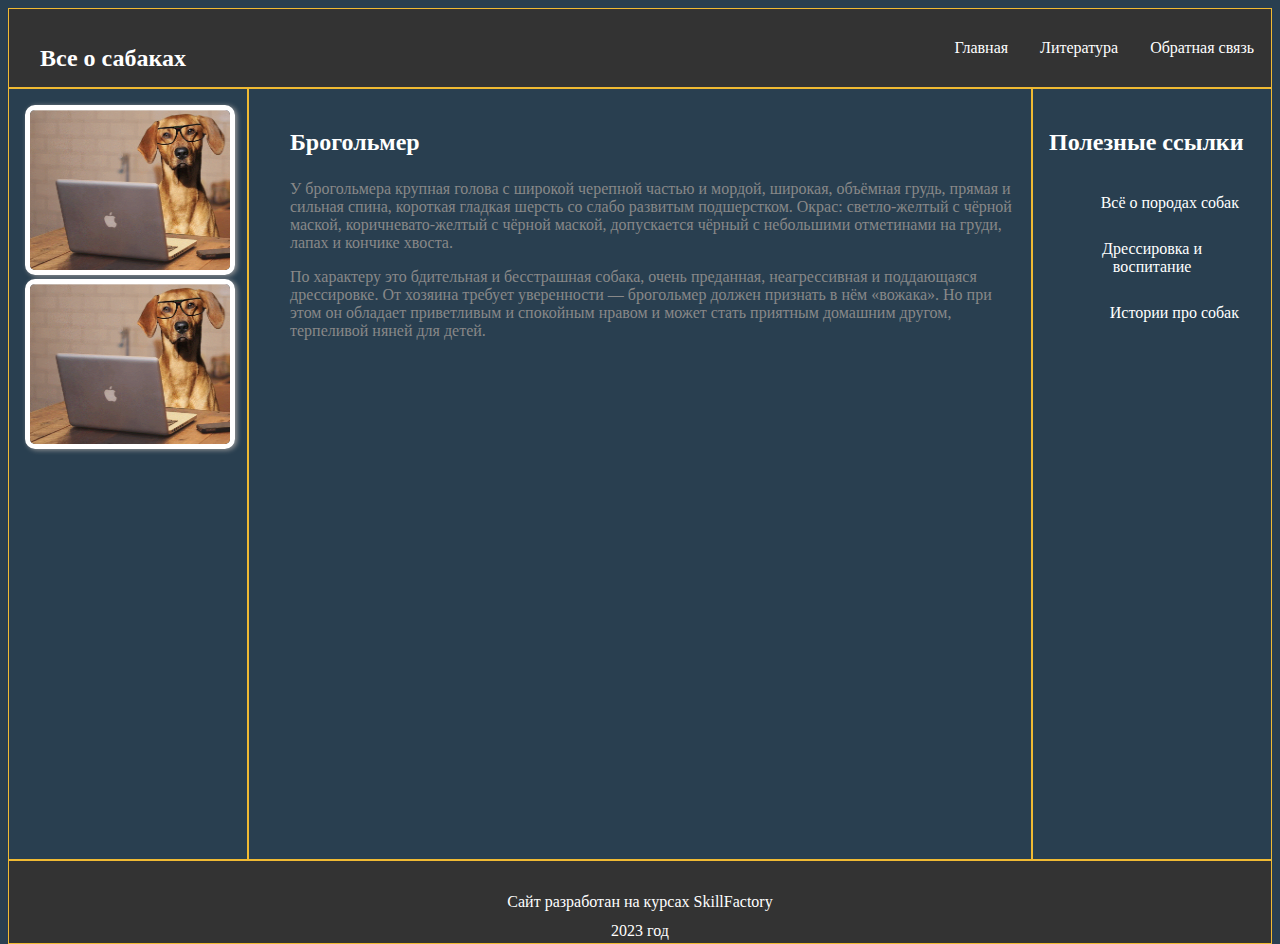
==== index.html @ eb77f434 "style 5" ====
<!DOCTYPE html>
<html>
<head>
  <meta charset="utf-8">
  <meta name="viewport" content="width=device-width">
  <link rel="stylesheet" href="mystyle.css" type="text/css">
  <title>Резюме</title>
</head>

 <header>
 <nav class="container">
    
                 <li_> <h2>Все о сабаках</h2></li_>
                 <li><a href="#">Обратная связь</a></li>
                 <li><a href="#">Литература</a></li>
                 <li><a href="#">Главная</a></li>
    
 </nav>
   
</header>
<article>
 <div id="page_">
   <div id="content">
      <h3>Брогольмер</h3>
          <p> У брогольмера крупная голова с широкой черепной частью и мордой, широкая, объёмная грудь, прямая и сильная спина, короткая гладкая шерсть со слабо развитым подшерстком. Окрас: светло-желтый с чёрной маской, коричневато-желтый с чёрной маской, допускается чёрный с небольшими отметинами на груди, лапах и кончике хвоста.</p>
          <p>По характеру это бдительная и бесстрашная собака, очень преданная, неагрессивная и поддающаяся дрессировке. От хозяина требует уверенности — брогольмер должен признать в нём «вожака». Но при этом он обладает приветливым и спокойным нравом и может стать приятным домашним другом, терпеливой няней для детей.</p>
   </div>
</div>
</article>
<aside>
  <img width="200" height="160" src="home11.gif" class="image" alt="Брогольмер фото1"/>
  <img width="200" height="160" src="home11.gif" class="image" alt="Брогольмер фото2" />
</aside>

<sidebar>
  <h3>Полезные ссылки</h3>
  <nav>
    <li><a href="https://lapkins.ru/dog/">Всё о породах собак</a></li>
    <li><a href="#">Дрессировка и воспитание</a></li>
    <li><a href="#">Истории про собак</a></li>
  </nav>
                 
</sidebar> 

<footer>
    
      <p class="footercol-1-3"> Сайт  разработан на курсах SkillFactory</p>
      <p class="footercol-2-3"> 2023 год </p>
    

</footer>
---- mystyle.css ----
body {
  height: 100vh;
  background: #293f50;
  display: grid;
  grid-template-areas:
    'header  header header'
    'menu   content sidebar'
    'footer footer footer';
  grid-template-columns: 15rem 1fr 15rem;
  grid-template-rows: 5rem 1fr 3rem;
  
  @media (max-width: 600px) {
    grid-template-areas:
      'header'
      'menu'
      'content'
      'sidebar'
      'footer';
    grid-template-columns: 1fr;
    grid-template-rows: 5rem auto 1fr 3rem;
  }
}


body > * {
  padding: 1rem;
  border: 1px solid rgb(240, 186, 51);
}

header {
  grid-area: header;
  background-color: #333;
 
}

article {
  grid-area: content;
}

aside {
  grid-area: menu;
}

sidebar{
  grid-area: sidebar;
}

footer {
  grid-area: footer;
}

@media (max-width: 600px) {
  body {
    grid-template-areas:
      'header'
      'menu'
      'content'
      'sidebar'
      'footer';
    grid-template-columns: 1fr;
    grid-template-rows: 5rem auto 1fr 3rem;
  }
}

 h3,h4,h2 {
    color: white;
    font-size: 150%;
}

.container {
    width: 100%;
    _max-width: 1024px;
    padding: 0 15px;
    margin: 0 auto;
    display: block;
 
}

.navbar-brand {
      display: block;
      color: white;
      text-align: center;
      padding: 14px 16px;
      text-decoration: none;
}

nav {    
      list-style: none;
      margin: 0;
      padding: 0;
      background-color: #333;
      color: white;
}

li {
      float: right;
}

li_ {
      float: left;
    
}

li a {
      display: table;
      color: white;
      text-align: center;
      padding: 14px 16px;
      text-decoration: none;
 
}

p a:hover,li a:hover {
      background-color: #111;
      color: #293f50;
}

.navigation{
      float: right;
      height: 100%;
}

.container div {
    float: left;
    margin-bottom: 15px;
}
  
#page {
      text-align:left;
      margin:0 auto;
      min-height:100%;
      width:960px;
}

#content {
    margin-left: 25px;
    background: #293f50;
    color: #888;
}

#left {
    float: left;
    width: 250px;
    background: #293f50;
    color: #888;
}

#right {
    float: right;
    width: 250px;
    background: #293f50;
    color: #888;
}

footer {
          background-color: #333;
          min-height: 50px;
          left: 0;
          bottom: 0; 
}

.footercol-2-4 {
    height: 20%;
    color: white;
    width: 30%;
}

.footercol-1-3 {
    height: 25%;
    color: white;
    display: block;
    text-align: center;

   
}

.footercol-1-4 {
    width: 100%;
    height: 30%;
    color: white;
}

.footercol-2-3 {
    height: 20%;
    color: white;
    text-align: center;
}

.image {
    border-radius: 10px;  
    border: 5px solid #fff; 
    box-shadow: 2px 1px 5px #999999; 
    max-width: 200px; 
    
}
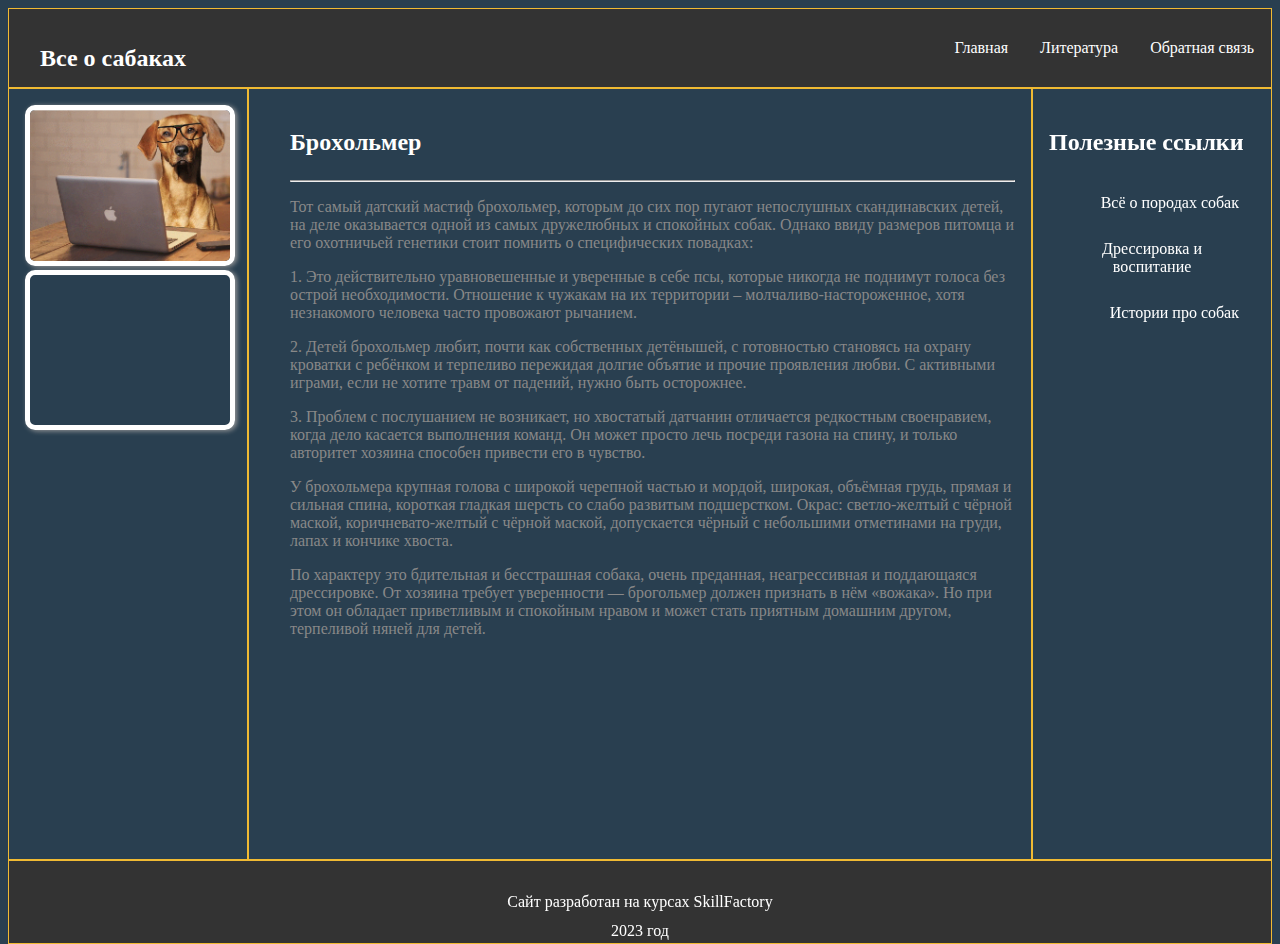
==== commit 1485b0f2: "style 6" ====
--- a/index.html
+++ b/index.html
@@ -21,15 +21,22 @@
 <article>
  <div id="page_">
    <div id="content">
-      <h3>Брогольмер</h3>
-          <p> У брогольмера крупная голова с широкой черепной частью и мордой, широкая, объёмная грудь, прямая и сильная спина, короткая гладкая шерсть со слабо развитым подшерстком. Окрас: светло-желтый с чёрной маской, коричневато-желтый с чёрной маской, допускается чёрный с небольшими отметинами на груди, лапах и кончике хвоста.</p>
+      <h3>Броxольмер</h3>
+      <hr>
+          <p> Тот самый датский мастиф брохольмер, которым до сих пор пугают непослушных скандинавских детей, на деле оказывается одной из самых дружелюбных и спокойных собак. Однако ввиду размеров питомца и его охотничьей генетики стоит помнить о специфических повадках:</p>
+          <p>1. Это действительно уравновешенные и уверенные в себе псы, которые никогда не поднимут голоса без острой необходимости. Отношение к чужакам на их территории – молчаливо-настороженное, хотя незнакомого человека часто провожают рычанием.
+
+          <p>2. Детей брохольмер любит, почти как собственных детёнышей, с готовностью становясь на охрану кроватки с ребёнком и терпеливо пережидая долгие объятие и прочие проявления любви. С активными играми, если не хотите травм от падений, нужно быть осторожнее.</p>  
+          <p>3. Проблем с послушанием не возникает, но хвостатый датчанин отличается редкостным своенравием, когда дело касается выполнения команд. Он может просто лечь посреди газона на спину, и только авторитет хозяина способен привести его в чувство.</p>
+          <p> У брохольмера крупная голова с широкой черепной частью и мордой, широкая, объёмная грудь, прямая и сильная спина, короткая гладкая шерсть со слабо развитым подшерстком. Окрас: светло-желтый с чёрной маской, коричневато-желтый с чёрной маской, допускается чёрный с небольшими отметинами на груди, лапах и кончике хвоста.</p>
           <p>По характеру это бдительная и бесстрашная собака, очень преданная, неагрессивная и поддающаяся дрессировке. От хозяина требует уверенности — брогольмер должен признать в нём «вожака». Но при этом он обладает приветливым и спокойным нравом и может стать приятным домашним другом, терпеливой няней для детей.</p>
    </div>
 </div>
 </article>
+
 <aside>
-  <img width="200" height="160" src="home11.gif" class="image" alt="Брогольмер фото1"/>
-  <img width="200" height="160" src="home11.gif" class="image" alt="Брогольмер фото2" />
+  <img  src="home11.gif" class="image" alt="Брогольмер фото1"/>
+  <iframe class="image" src="https://www.youtube.com/embed/tjpl_GvseQg" title="Брохольмер" frameborder="2" allow="accelerometer; autoplay; clipboard-write; encrypted-media; gyroscope; picture-in-picture; web-share" allowfullscreen></iframe>
 </aside>
 
 <sidebar>
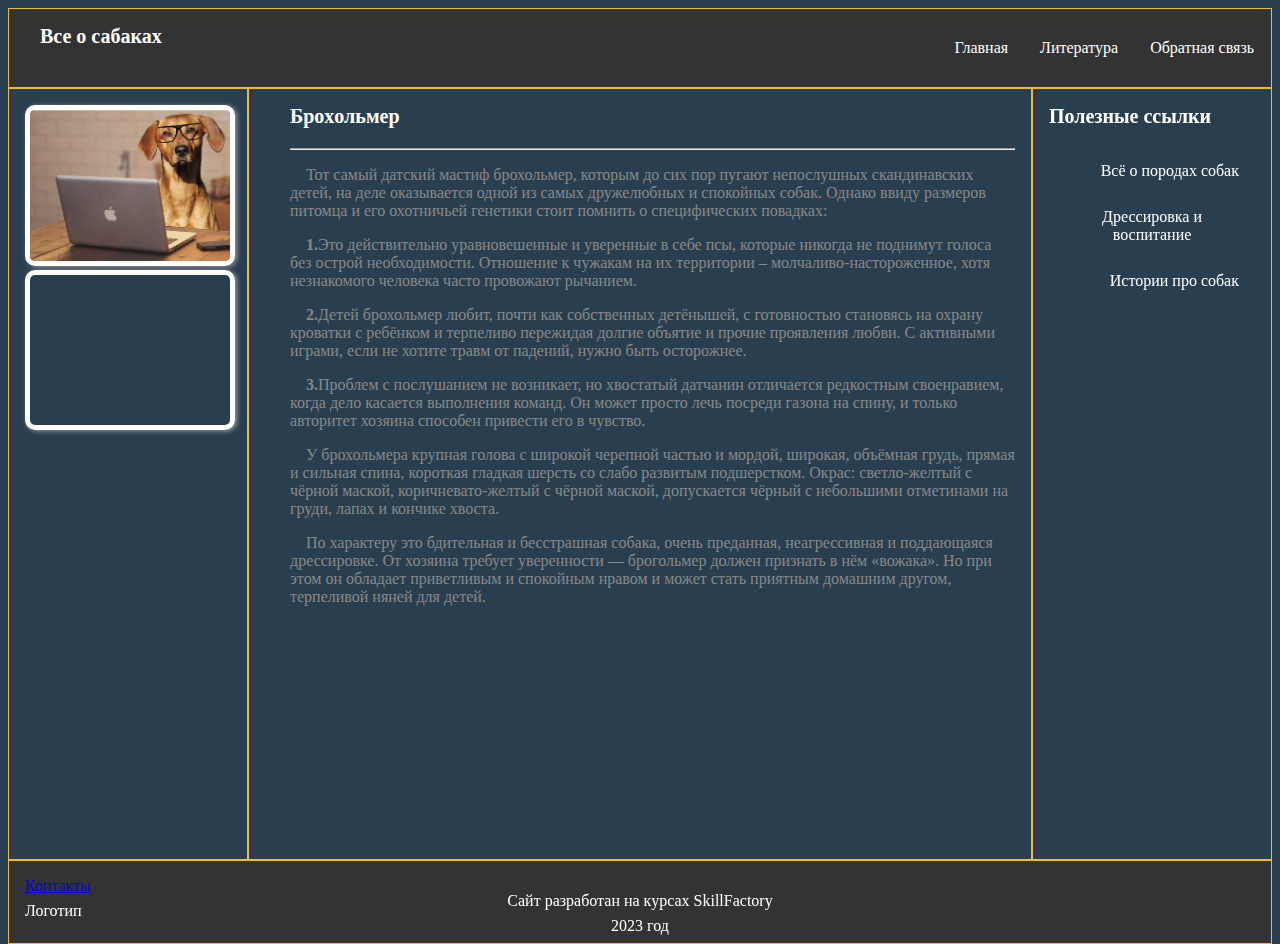
==== commit ba6330a9: "style 7" ====
--- a/index.html
+++ b/index.html
@@ -23,13 +23,12 @@
    <div id="content">
       <h3>Броxольмер</h3>
       <hr>
-          <p> Тот самый датский мастиф брохольмер, которым до сих пор пугают непослушных скандинавских детей, на деле оказывается одной из самых дружелюбных и спокойных собак. Однако ввиду размеров питомца и его охотничьей генетики стоит помнить о специфических повадках:</p>
-          <p>1. Это действительно уравновешенные и уверенные в себе псы, которые никогда не поднимут голоса без острой необходимости. Отношение к чужакам на их территории – молчаливо-настороженное, хотя незнакомого человека часто провожают рычанием.
-
-          <p>2. Детей брохольмер любит, почти как собственных детёнышей, с готовностью становясь на охрану кроватки с ребёнком и терпеливо пережидая долгие объятие и прочие проявления любви. С активными играми, если не хотите травм от падений, нужно быть осторожнее.</p>  
-          <p>3. Проблем с послушанием не возникает, но хвостатый датчанин отличается редкостным своенравием, когда дело касается выполнения команд. Он может просто лечь посреди газона на спину, и только авторитет хозяина способен привести его в чувство.</p>
-          <p> У брохольмера крупная голова с широкой черепной частью и мордой, широкая, объёмная грудь, прямая и сильная спина, короткая гладкая шерсть со слабо развитым подшерстком. Окрас: светло-желтый с чёрной маской, коричневато-желтый с чёрной маской, допускается чёрный с небольшими отметинами на груди, лапах и кончике хвоста.</p>
-          <p>По характеру это бдительная и бесстрашная собака, очень преданная, неагрессивная и поддающаяся дрессировке. От хозяина требует уверенности — брогольмер должен признать в нём «вожака». Но при этом он обладает приветливым и спокойным нравом и может стать приятным домашним другом, терпеливой няней для детей.</p>
+          <p><span></span> Тот самый датский мастиф брохольмер, которым до сих пор пугают непослушных скандинавских детей, на деле оказывается одной из самых дружелюбных и спокойных собак. Однако ввиду размеров питомца и его охотничьей генетики стоит помнить о специфических повадках:</p>
+          <p><span>1.</span>Это действительно уравновешенные и уверенные в себе псы, которые никогда не поднимут голоса без острой необходимости. Отношение к чужакам на их территории – молчаливо-настороженное, хотя незнакомого человека часто провожают рычанием.</p>
+          <p><span>2.</span>Детей брохольмер любит, почти как собственных детёнышей, с готовностью становясь на охрану кроватки с ребёнком и терпеливо пережидая долгие объятие и прочие проявления любви. С активными играми, если не хотите травм от падений, нужно быть осторожнее.</p>  
+          <p><span>3.</span>Проблем с послушанием не возникает, но хвостатый датчанин отличается редкостным своенравием, когда дело касается выполнения команд. Он может просто лечь посреди газона на спину, и только авторитет хозяина способен привести его в чувство.</p>
+          <p><span></span>У брохольмера крупная голова с широкой черепной частью и мордой, широкая, объёмная грудь, прямая и сильная спина, короткая гладкая шерсть со слабо развитым подшерстком. Окрас: светло-желтый с чёрной маской, коричневато-желтый с чёрной маской, допускается чёрный с небольшими отметинами на груди, лапах и кончике хвоста.</p>
+          <p><span></span>По характеру это бдительная и бесстрашная собака, очень преданная, неагрессивная и поддающаяся дрессировке. От хозяина требует уверенности — брогольмер должен признать в нём «вожака». Но при этом он обладает приветливым и спокойным нравом и может стать приятным домашним другом, терпеливой няней для детей.</p>
    </div>
 </div>
 </article>
@@ -50,11 +49,11 @@
 </sidebar> 
 
 <footer>
-    
-      <p class="footercol-1-3"> Сайт  разработан на курсах SkillFactory</p>
-      <p class="footercol-2-3"> 2023 год </p>
-    
-
+  <section class="footercol-1-4"><address"> <a href="mailto:endokrin56@mail.ru">Контакты</a></address></section>
+  <section class="footercol-1-3"> Сайт  разработан на курсах SkillFactory</section>
+  <section class="footercol-2-4"> Логотип </section>  
+  <section class="footercol-2-3"> 2023 год </section>
+  
 </footer>
 
   --- a/mystyle.css
+++ b/mystyle.css
@@ -47,6 +47,7 @@
 
 footer {
   grid-area: footer;
+
 }
 
 @media (max-width: 600px) {
@@ -62,9 +63,10 @@
   }
 }
 
- h3,h4,h2 {
-    color: white;
-    font-size: 150%;
+h3,h4,h2 {
+    color: white;
+    font-size: 125%;
+    margin-top: 0;
 }
 
 .container {
@@ -82,6 +84,12 @@
       text-align: center;
       padding: 14px 16px;
       text-decoration: none;
+}
+
+span { 
+
+  font-weight: bold;
+  margin-left: 1em;
 }
 
 nav {    
@@ -155,41 +163,54 @@
 footer {
           background-color: #333;
           min-height: 50px;
+          display: block;
           left: 0;
           bottom: 0; 
 }
 
 .footercol-2-4 {
+    height: 30%;
+    color: white;
+
+    margin-top: 0;
+    display: block;
+    left: 0;
+    top:  0;
+}
+
+.footercol-1-3 {
     height: 20%;
     color: white;
-    width: 30%;
-}
-
-.footercol-1-3 {
-    height: 25%;
-    color: white;
     display: block;
     text-align: center;
-
-   
+    margin-top: 0;
+    left: 0;
+    top:  0;
 }
 
 .footercol-1-4 {
-    width: 100%;
+  
     height: 30%;
-    color: white;
+    display: block;
+    color: white;
+    margin-top: 0;
+    
+    left: 0;
+    top:  0;
 }
 
 .footercol-2-3 {
     height: 20%;
     color: white;
     text-align: center;
+    display: block;
 }
 
 .image {
     border-radius: 10px;  
     border: 5px solid #fff; 
     box-shadow: 2px 1px 5px #999999; 
-    max-width: 200px; 
+    max-width:  200px; 
+    max-height: 170px;
     
 }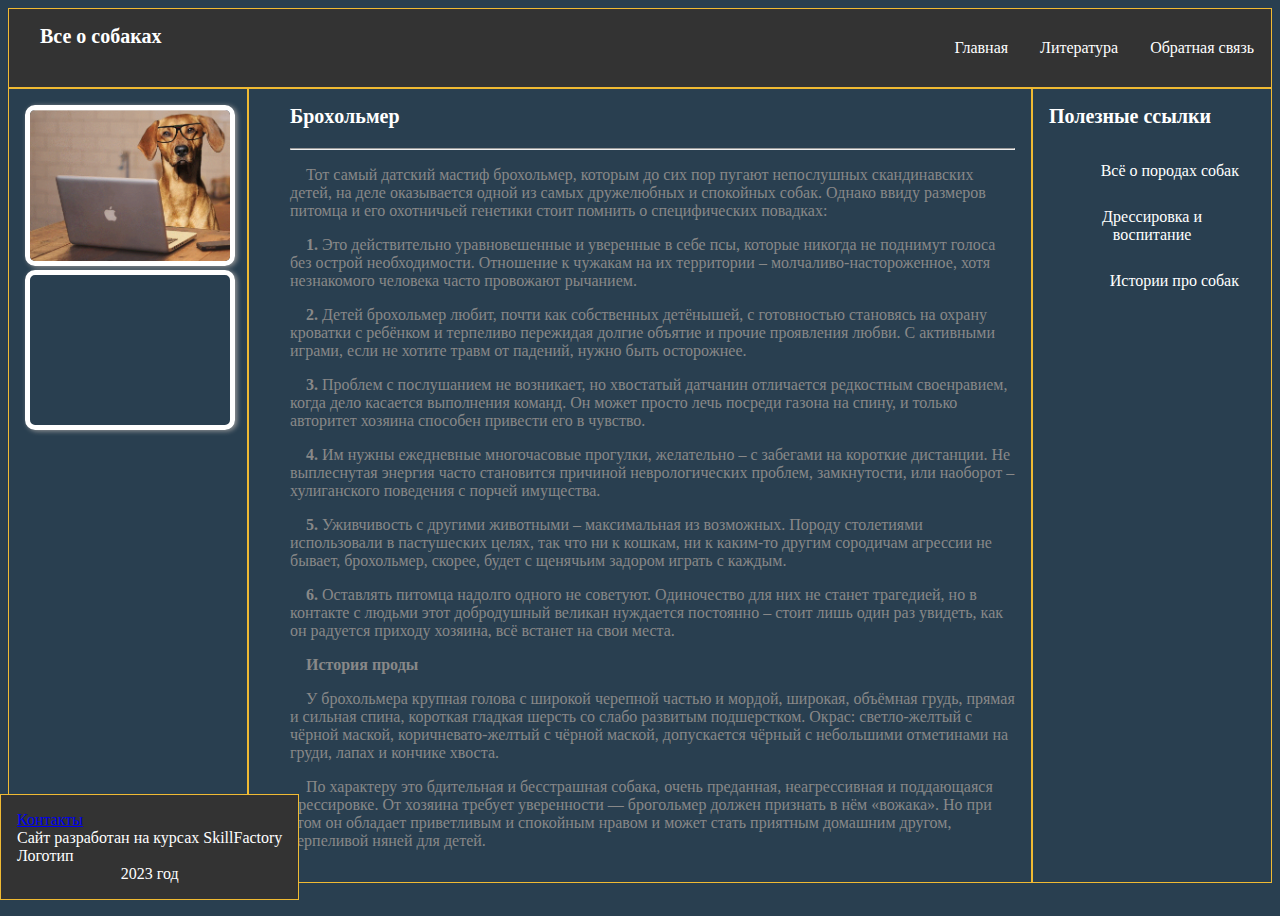
==== commit 18919b51: "style 9" ====
--- a/index.html
+++ b/index.html
@@ -8,29 +8,33 @@
 </head>
 
  <header>
- <nav class="container">
+    <nav class="container">
     
-                 <li_> <h2>Все о сабаках</h2></li_>
-                 <li><a href="#">Обратная связь</a></li>
-                 <li><a href="#">Литература</a></li>
-                 <li><a href="#">Главная</a></li>
+       <li_> <h2>Все о собаках</h2></li_>
+       <li><a href="contacts.html">Обратная связь</a></li>
+       <li><a href="#">Литература</a></li>
+       <li><a href="#">Главная</a></li>
     
- </nav>
-   
+    </nav>
 </header>
+
 <article>
- <div id="page_">
+ 
    <div id="content">
       <h3>Броxольмер</h3>
       <hr>
           <p><span></span> Тот самый датский мастиф брохольмер, которым до сих пор пугают непослушных скандинавских детей, на деле оказывается одной из самых дружелюбных и спокойных собак. Однако ввиду размеров питомца и его охотничьей генетики стоит помнить о специфических повадках:</p>
-          <p><span>1.</span>Это действительно уравновешенные и уверенные в себе псы, которые никогда не поднимут голоса без острой необходимости. Отношение к чужакам на их территории – молчаливо-настороженное, хотя незнакомого человека часто провожают рычанием.</p>
-          <p><span>2.</span>Детей брохольмер любит, почти как собственных детёнышей, с готовностью становясь на охрану кроватки с ребёнком и терпеливо пережидая долгие объятие и прочие проявления любви. С активными играми, если не хотите травм от падений, нужно быть осторожнее.</p>  
-          <p><span>3.</span>Проблем с послушанием не возникает, но хвостатый датчанин отличается редкостным своенравием, когда дело касается выполнения команд. Он может просто лечь посреди газона на спину, и только авторитет хозяина способен привести его в чувство.</p>
+          <p><span>1.</span> Это действительно уравновешенные и уверенные в себе псы, которые никогда не поднимут голоса без острой необходимости. Отношение к чужакам на их территории – молчаливо-настороженное, хотя незнакомого человека часто провожают рычанием.</p>
+          <p><span>2.</span> Детей брохольмер любит, почти как собственных детёнышей, с готовностью становясь на охрану кроватки с ребёнком и терпеливо пережидая долгие объятие и прочие проявления любви. С активными играми, если не хотите травм от падений, нужно быть осторожнее.</p>  
+          <p><span>3.</span> Проблем с послушанием не возникает, но хвостатый датчанин отличается редкостным своенравием, когда дело касается выполнения команд. Он может просто лечь посреди газона на спину, и только авторитет хозяина способен привести его в чувство.</p>
+          <p><span>4.</span> Им нужны ежедневные многочасовые прогулки, желательно – с забегами на короткие дистанции. Не выплеснутая энергия часто становится причиной неврологических проблем, замкнутости, или наоборот – хулиганского поведения с порчей имущества.</p>
+          <p><span>5.</span> Уживчивость с другими животными – максимальная из возможных. Породу столетиями использовали в пастушеских целях, так что ни к кошкам, ни к каким-то другим сородичам агрессии не бывает, брохольмер, скорее, будет с щенячьим задором играть с каждым.</p>
+          <p><span>6.</span> Оставлять питомца надолго одного не советуют. Одиночество для них не станет трагедией, но в контакте с людьми этот добродушный великан нуждается постоянно – стоит лишь один раз увидеть, как он радуется приходу хозяина, всё встанет на свои места.</p>
+          <p><span>История проды</span>
           <p><span></span>У брохольмера крупная голова с широкой черепной частью и мордой, широкая, объёмная грудь, прямая и сильная спина, короткая гладкая шерсть со слабо развитым подшерстком. Окрас: светло-желтый с чёрной маской, коричневато-желтый с чёрной маской, допускается чёрный с небольшими отметинами на груди, лапах и кончике хвоста.</p>
           <p><span></span>По характеру это бдительная и бесстрашная собака, очень преданная, неагрессивная и поддающаяся дрессировке. От хозяина требует уверенности — брогольмер должен признать в нём «вожака». Но при этом он обладает приветливым и спокойным нравом и может стать приятным домашним другом, терпеливой няней для детей.</p>
    </div>
-</div>
+
 </article>
 
 <aside>
@@ -44,16 +48,14 @@
     <li><a href="https://lapkins.ru/dog/">Всё о породах собак</a></li>
     <li><a href="#">Дрессировка и воспитание</a></li>
     <li><a href="#">Истории про собак</a></li>
-  </nav>
-                 
+  </nav>               
 </sidebar> 
 
 <footer>
   <section class="footercol-1-4"><address"> <a href="mailto:endokrin56@mail.ru">Контакты</a></address></section>
   <section class="footercol-1-3"> Сайт  разработан на курсах SkillFactory</section>
   <section class="footercol-2-4"> Логотип </section>  
-  <section class="footercol-2-3"> 2023 год </section>
-  
+  <section class="footercol-2-3"> 2023 год </section> 
 </footer>
 
   --- a/mystyle.css
+++ b/mystyle.css
@@ -133,12 +133,7 @@
     margin-bottom: 15px;
 }
   
-#page {
-      text-align:left;
-      margin:0 auto;
-      min-height:100%;
-      width:960px;
-}
+
 
 #content {
     margin-left: 25px;
@@ -166,6 +161,8 @@
           display: block;
           left: 0;
           bottom: 0; 
+          grid-area: footer;
+          position: fixed;
 }
 
 .footercol-2-4 {
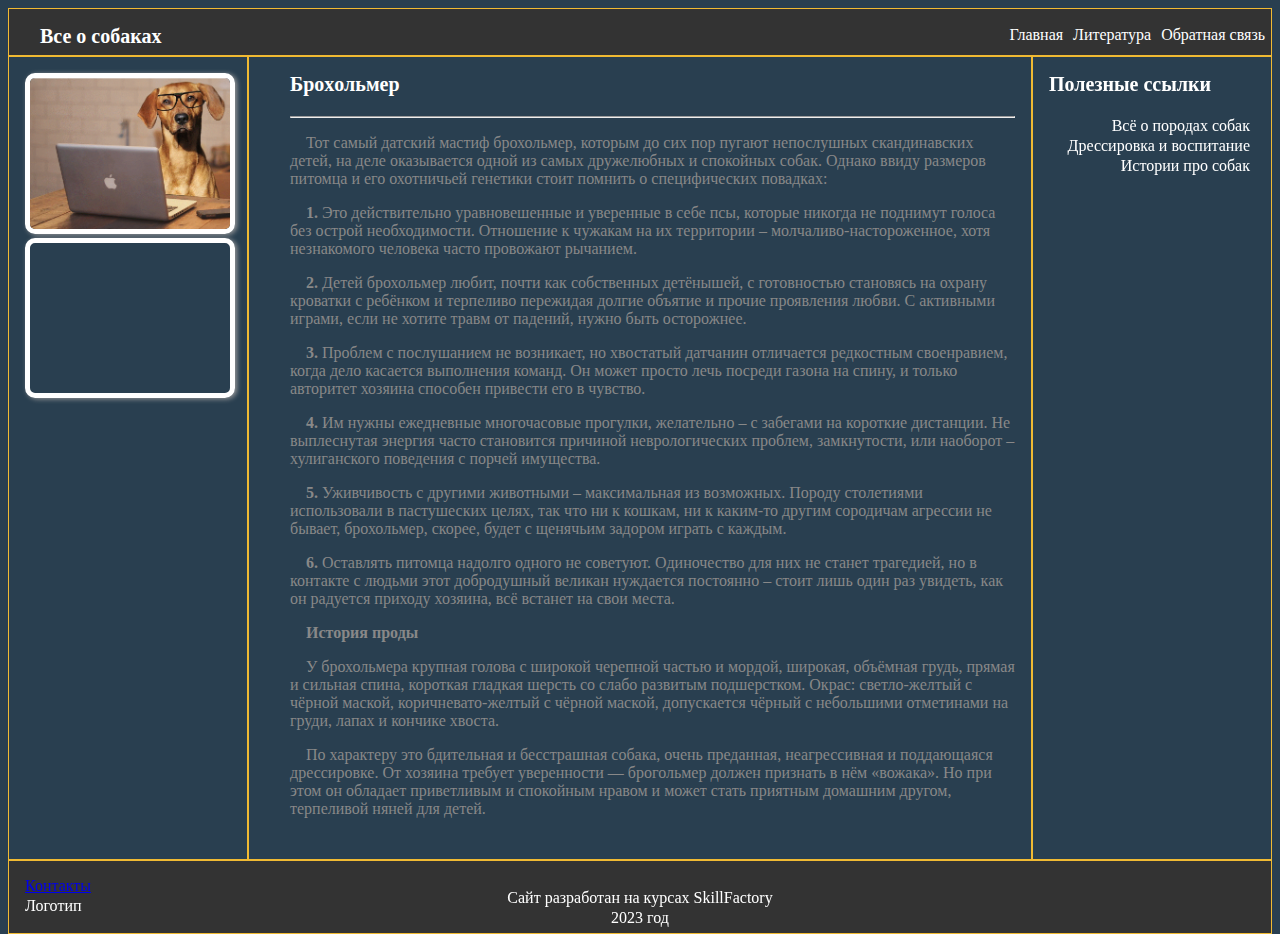
==== commit 5b5ebdd8: "style 10" ====
--- a/index.html
+++ b/index.html
@@ -9,12 +9,11 @@
 
  <header>
     <nav class="container">
-    
        <li_> <h2>Все о собаках</h2></li_>
        <li><a href="contacts.html">Обратная связь</a></li>
        <li><a href="#">Литература</a></li>
        <li><a href="#">Главная</a></li>
-    
+  
     </nav>
 </header>
 
--- a/mystyle.css
+++ b/mystyle.css
@@ -7,7 +7,7 @@
     'menu   content sidebar'
     'footer footer footer';
   grid-template-columns: 15rem 1fr 15rem;
-  grid-template-rows: 5rem 1fr 3rem;
+  grid-template-rows: 3rem 1fr 3rem;
   
   @media (max-width: 600px) {
     grid-template-areas:
@@ -17,7 +17,7 @@
       'sidebar'
       'footer';
     grid-template-columns: 1fr;
-    grid-template-rows: 5rem auto 1fr 3rem;
+    grid-template-rows: 3rem auto 1fr 3rem;
   }
 }
 
@@ -35,6 +35,7 @@
 
 article {
   grid-area: content;
+  overflow: auto; 
 }
 
 aside {
@@ -59,7 +60,7 @@
       'sidebar'
       'footer';
     grid-template-columns: 1fr;
-    grid-template-rows: 5rem auto 1fr 3rem;
+    grid-template-rows: 3rem auto 1fr 3rem;
   }
 }
 
@@ -71,7 +72,6 @@
 
 .container {
     width: 100%;
-    _max-width: 1024px;
     padding: 0 15px;
     margin: 0 auto;
     display: block;
@@ -87,7 +87,6 @@
 }
 
 span { 
-
   font-weight: bold;
   margin-left: 1em;
 }
@@ -113,7 +112,7 @@
       display: table;
       color: white;
       text-align: center;
-      padding: 14px 16px;
+      padding: 1px 5px;
       text-decoration: none;
  
 }
@@ -130,7 +129,7 @@
 
 .container div {
     float: left;
-    margin-bottom: 15px;
+    margin-bottom: 10px;
 }
   
 
@@ -157,12 +156,11 @@
 
 footer {
           background-color: #333;
-          min-height: 50px;
+          min-height: 40px;
           display: block;
           left: 0;
           bottom: 0; 
           grid-area: footer;
-          position: fixed;
 }
 
 .footercol-2-4 {
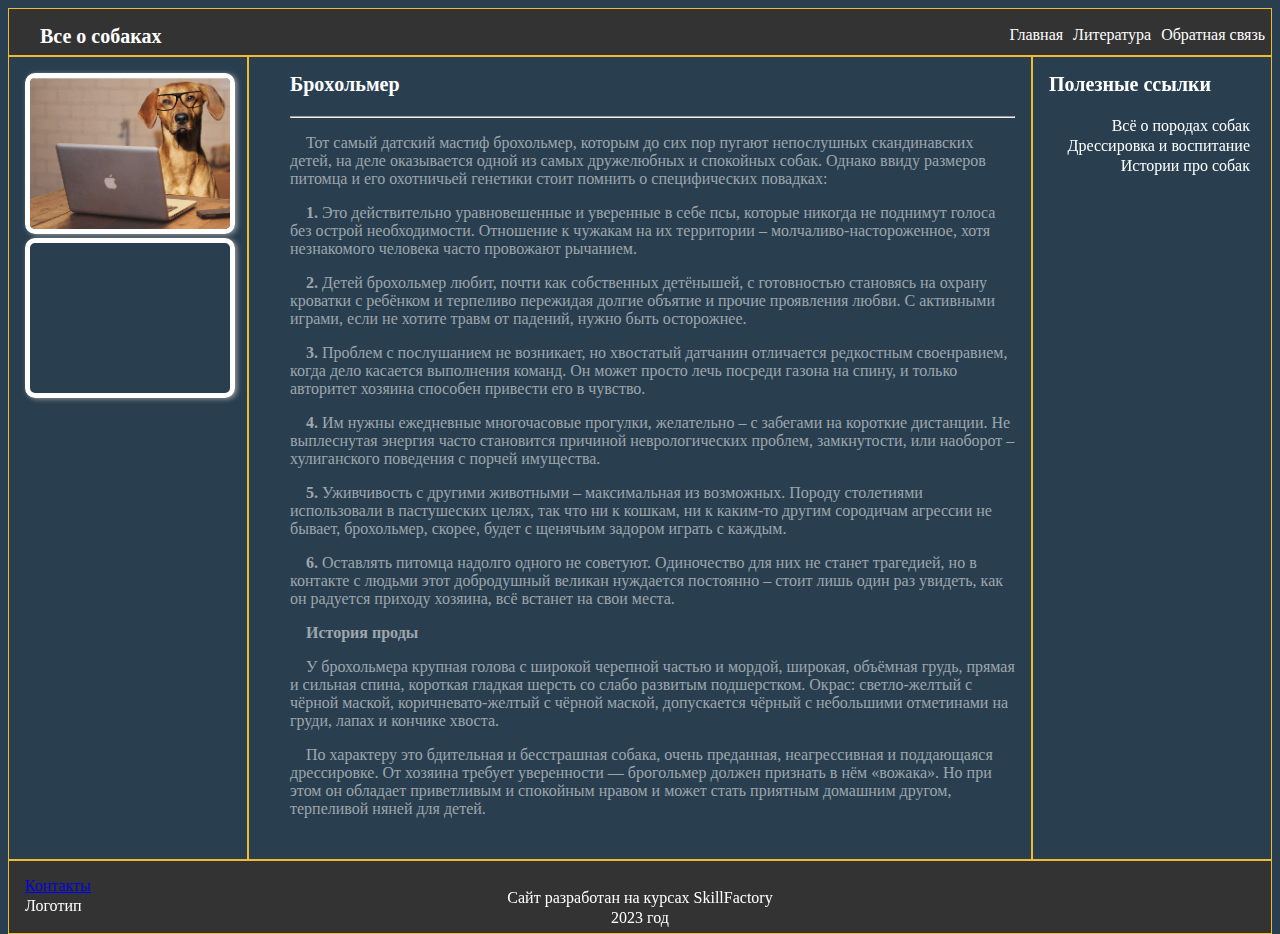
==== commit c6911916: "style 11" ====
--- a/index.html
+++ b/index.html
@@ -4,15 +4,15 @@
   <meta charset="utf-8">
   <meta name="viewport" content="width=device-width">
   <link rel="stylesheet" href="mystyle.css" type="text/css">
-  <title>Резюме</title>
+  <title>Все о собаках</title>
 </head>
 
  <header>
     <nav class="container">
        <li_> <h2>Все о собаках</h2></li_>
        <li><a href="contacts.html">Обратная связь</a></li>
-       <li><a href="#">Литература</a></li>
-       <li><a href="#">Главная</a></li>
+       <li><a href="https://ratingknig.ru/podborki/sobaki/">Литература</a></li>
+       <li><a href="index.html">Главная</a></li>
   
     </nav>
 </header>
--- a/mystyle.css
+++ b/mystyle.css
@@ -118,8 +118,12 @@
 }
 
 p a:hover,li a:hover {
-      background-color: #111;
-      color: #293f50;
+      background-color: #92824f;
+      color: #d2dae0;
+}
+
+p {
+  color: #9ea6ac;
 }
 
 .navigation{
@@ -142,14 +146,16 @@
 
 #left {
     float: left;
-    width: 250px;
+    width: 30%;
+    height: 100%;
     background: #293f50;
     color: #888;
 }
 
 #right {
     float: right;
-    width: 250px;
+    width: 30%;
+    height: 100%;
     background: #293f50;
     color: #888;
 }
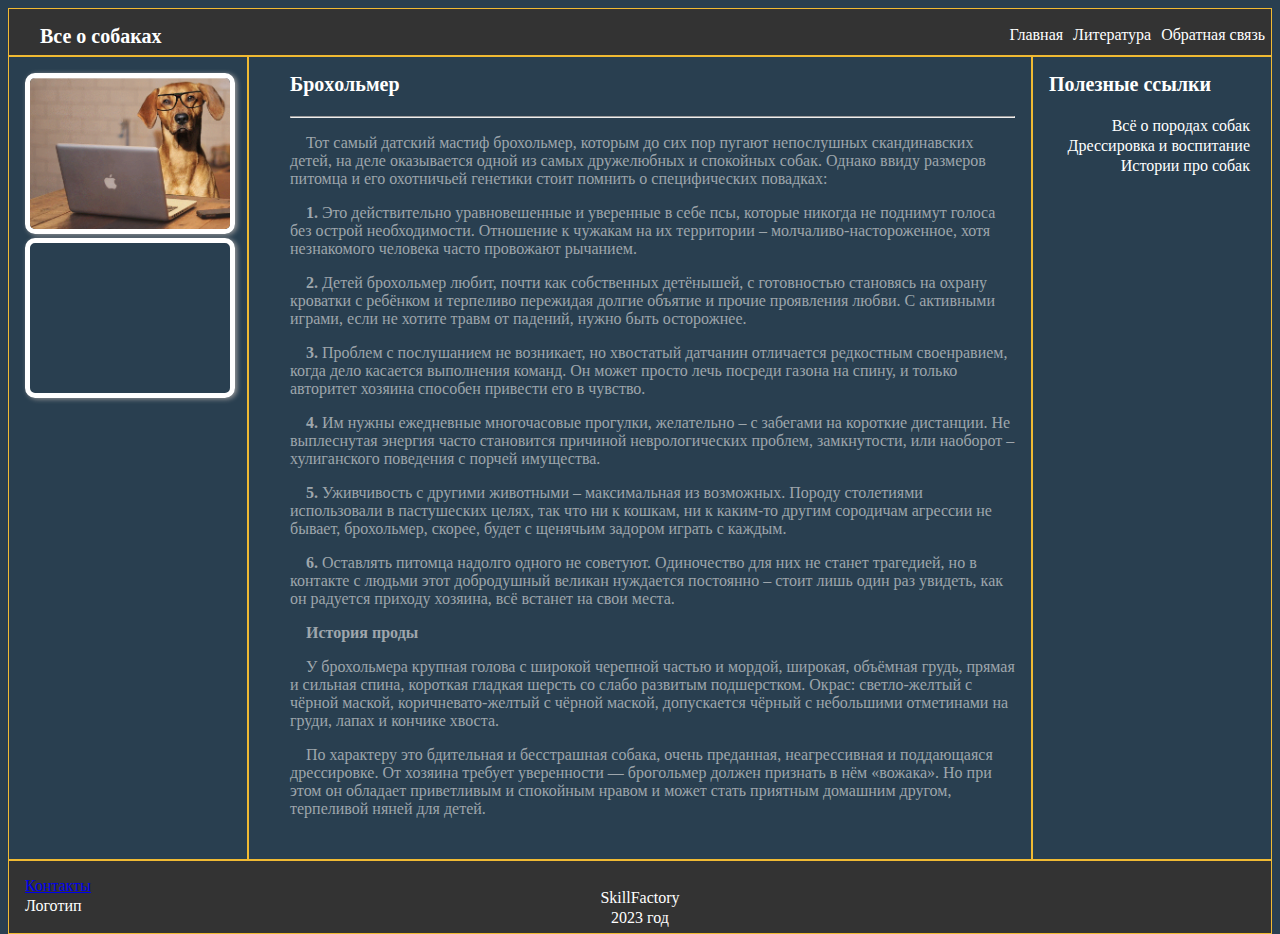
==== commit a865a1a7: "Style 12" ====
--- a/index.html
+++ b/index.html
@@ -52,7 +52,7 @@
 
 <footer>
   <section class="footercol-1-4"><address"> <a href="mailto:endokrin56@mail.ru">Контакты</a></address></section>
-  <section class="footercol-1-3"> Сайт  разработан на курсах SkillFactory</section>
+  <section class="footercol-1-3"> SkillFactory</section>
   <section class="footercol-2-4"> Логотип </section>  
   <section class="footercol-2-3"> 2023 год </section> 
 </footer>
--- a/mystyle.css
+++ b/mystyle.css
@@ -17,7 +17,8 @@
       'sidebar'
       'footer';
     grid-template-columns: 1fr;
-    grid-template-rows: 3rem auto 1fr 3rem;
+    _grid-template-rows: 3rem auto 1fr 1rem;
+    grid-template-rows: 3rem auto auto auto auto 3rem;
   }
 }
 
@@ -40,10 +41,12 @@
 
 aside {
   grid-area: menu;
-}
-
-sidebar{
+  overflow: auto;
+}
+
+sidebar {
   grid-area: sidebar;
+  overflow: auto;
 }
 
 footer {
@@ -60,8 +63,11 @@
       'sidebar'
       'footer';
     grid-template-columns: 1fr;
-    grid-template-rows: 3rem auto 1fr 3rem;
+    _grid-template-rows: 3rem auto 1fr 1rem;
+    grid-template-rows: 3rem auto auto auto 3rem ;
   }
+  
+  
 }
 
 h3,h4,h2 {
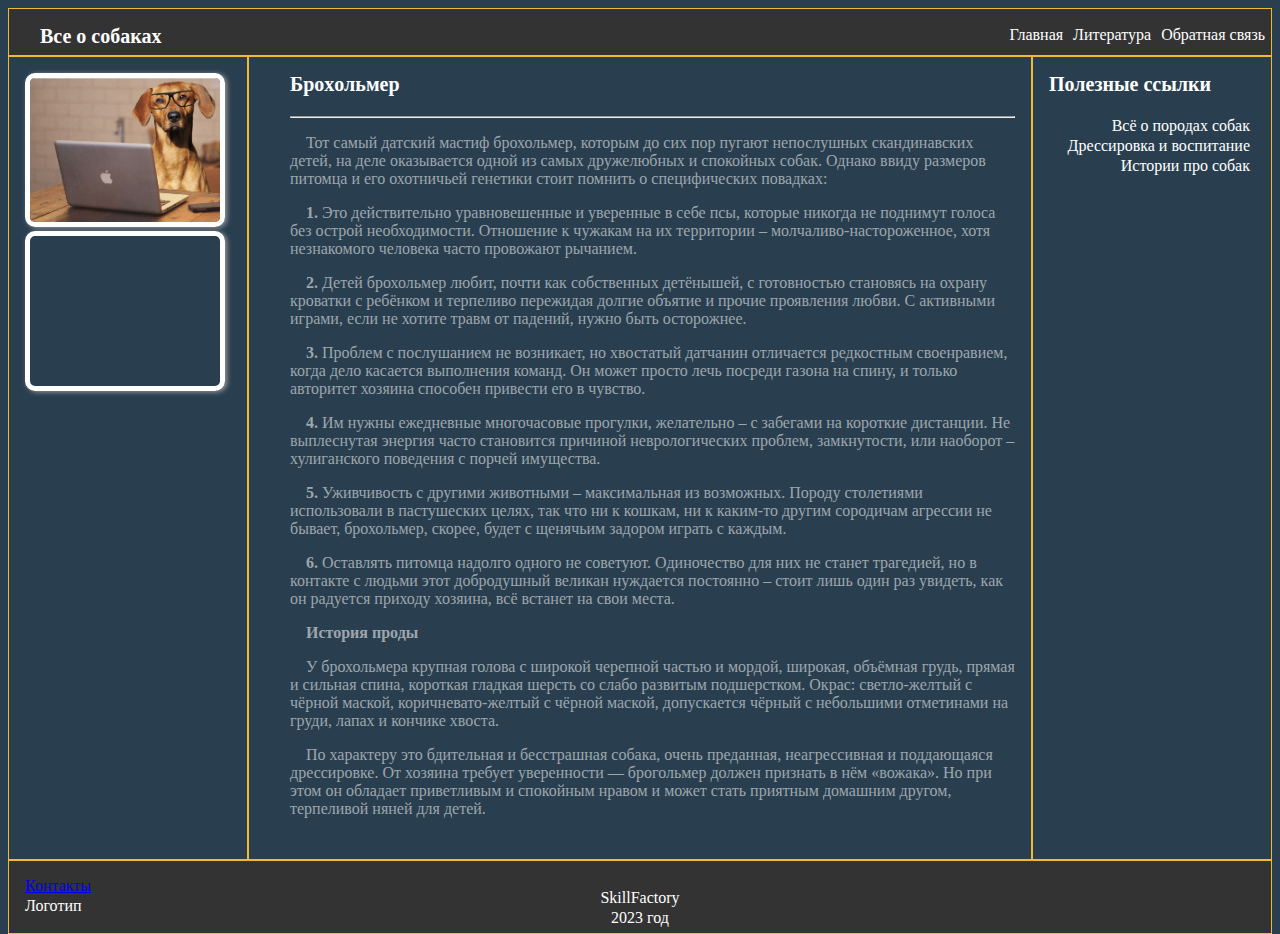
==== commit f893bf1c: "total1" ====
--- a/index.html
+++ b/index.html
@@ -3,7 +3,7 @@
 <head>
   <meta charset="utf-8">
   <meta name="viewport" content="width=device-width">
-  <link rel="stylesheet" href="mystyle.css" type="text/css">
+  <link rel="stylesheet" href="media\mystyle.css" type="text/css">
   <title>Все о собаках</title>
 </head>
 
@@ -37,7 +37,7 @@
 </article>
 
 <aside>
-  <img  src="home11.gif" class="image" alt="Брогольмер фото1"/>
+  <img  src="media\home11.gif" class="image" alt="Брогольмер фото1"/>
   <iframe class="image" src="https://www.youtube.com/embed/tjpl_GvseQg" title="Брохольмер" frameborder="2" allow="accelerometer; autoplay; clipboard-write; encrypted-media; gyroscope; picture-in-picture; web-share" allowfullscreen></iframe>
 </aside>
 
